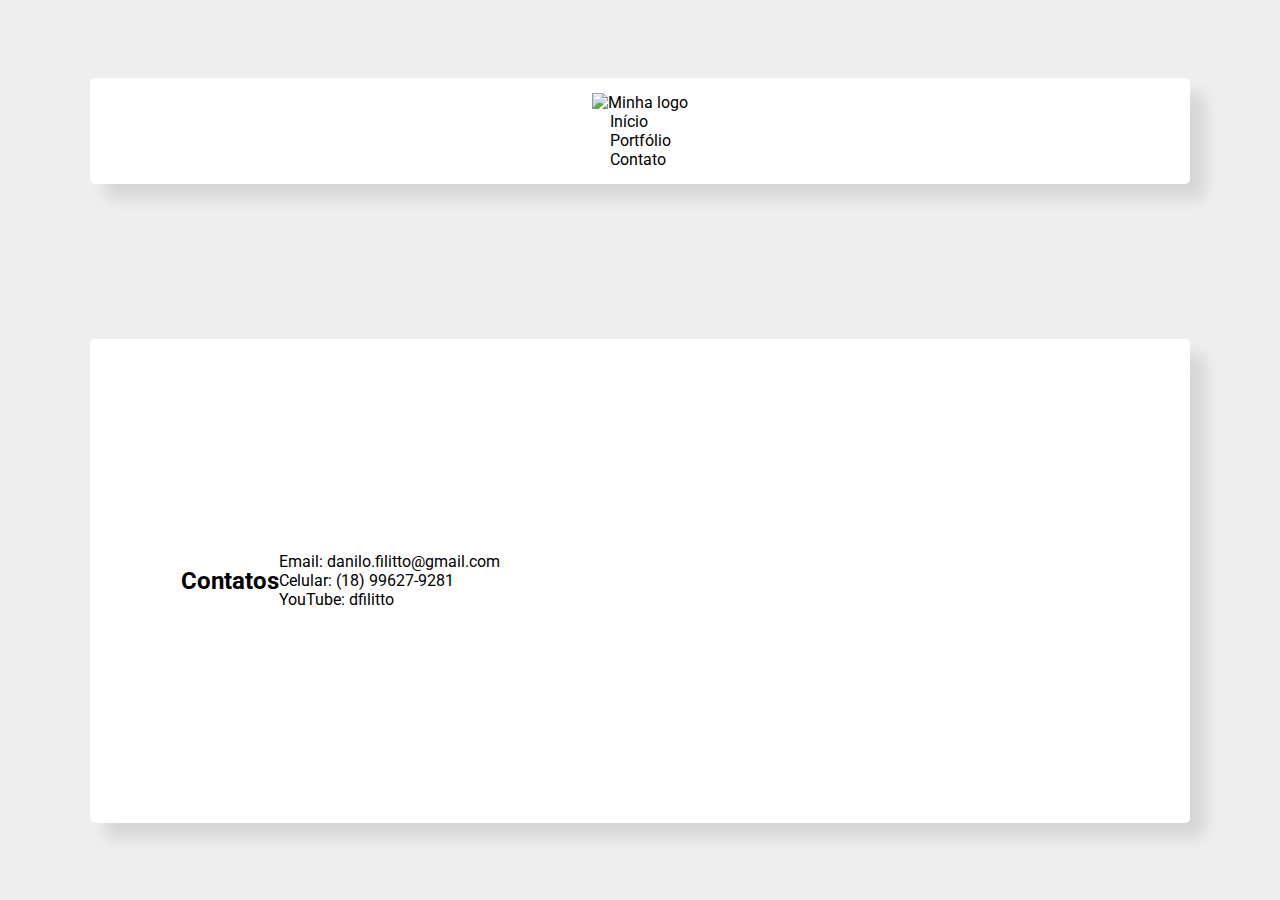
==== contato.html @ b531f8bf "Add files via upload" ====
<!DOCTYPE html>
<html lang="pt-br">
    <head>
        <meta charset="UTF-8">
        <meta name="viewport" content="width=device-width, initial-scale=1.0">
        <meta http-equiv="X-UA-Compatible" content="ie=edge">
        <title>Home</title>

        <link href="https://fonts.googleapis.com/css?family=Roboto:400,700&display=swap" rel="stylesheet">
        <link rel="stylesheet" href="./css/style.css">
     
        <script src="https://dfilittobot.herokuapp.com/assets/modules/channel-web/inject.js"></script>
    </head>
    <body>
        <header>
            <div class="container">
                <a href="https://dfilitto.github.io" class="branch"><img src="./img/logo.png" alt="Minha logo" title="Nome da minha logo"></a>
                <nav class="menu">
                    <ul>
                        <li><a class="menu-link" href="index.html">Início</a></li>
                        <li><a class="menu-link" href="portfolio.html">Portfólio</a></li>
                        <li><a class="menu-link" href="contato.html">Contato</a></li>
                    </ul>
                </nav>
            </div>
        </header>

        <main class="container">
            <article>
                <h2 class="sub-title">Contatos</h2>
                <ul>
                    <li class="li-ornament"><a class="contact-link" href="mailto:danilo.filitto@gmail.com">Email: danilo.filitto@gmail.com</a class="contato-link"></li>
                    <li class="li-ornament"><a class="contact-link" href="https://api.whatsapp.com/send?phone=5518996279281">Celular: (18) 99627-9281</a></li>
                    <li class="li-ornament"><a class="contact-link" href="https://www.youtube.com/danilofilittoppr?sub_confirmation=1">YouTube: dfilitto</a></li>
                </ul>

                <div class="map">
                    <iframe src="https://www.google.com/maps/embed?pb=!1m18!1m12!1m3!1d31759704.64315484!2d-69.64649036266651!3d-13.662806394470584!2m3!1f0!2f0!3f0!3m2!1i1024!2i768!4f13.1!3m3!1m2!1s0x9c59c7ebcc28cf%3A0x295a1506f2293e63!2sBrasil!5e0!3m2!1spt-BR!2sbr!4v1579831767703!5m2!1spt-BR!2sbr" width="600" height="450" frameborder="0" style="border:0;" allowfullscreen=""></iframe>
                </div>
            </article>
        </main>
    </body>
</html>
---- css/style.css ----
* {
    margin: 0;
    padding: 0;
    box-sizing: border-box;
    list-style: none;
}

body, html {
    width: 100%;
    height: 100%;
    background-color: #EEE;
    font-family: 'Roboto', Arial, Helvetica, sans-serif;
    font-size: 16px;

    display: flex;
    justify-content: center;
    align-items: center;
    flex-wrap: wrap;
}

img{max-width: 100% !important;}

h1 {
    font-weight: bold;
    font-size: 2.5em;
    line-height: 1em;
    margin: 15px auto;
}

h1::after {
    content: "";
    display: block;
    width: 100%;
    height: 5px;
    background-color: #000;
    margin: 2px 0 15px 0;
}

span {font-size: 1.5em;}

a {text-decoration: none; color: #000}

p {
    font-size: 1.25em;
    line-height: 1.4em;
}

p + p {margin: 15px 0;}

.container {
    width: 1100px;
    padding: 15px;
    display: flex;
    justify-content: center;
    align-items: center;
    flex-direction: column;

    background-color: #FFF;
    box-shadow: 15px 15px 15px 0px rgba(0, 0, 0, .1);
    border-radius: 5px;
}

main {
    width: 100%;
    height: auto;
    margin: 0 auto;
}

article {
    width: 100%;
    display: flex;
    justify-content: center;
    align-items: center;
    flex-wrap: wrap;
}

section.foto-social {
    flex: 1 1 100px;
}

section.texto {
    flex: 1 1 400px;
}

section + section {margin-left: 15px;}

.foto {
    width: 300px;
    height: 300px;
    margin: 0 auto;
    border-radius: 50%;
}

.foto img {
    width: 300px;
    height: 300px;
    margin: 0 auto;
    border-radius: 50%;
}

ul.social {
    width: 100%;
    height: auto;
    margin-top: 15px;
    display: flex;
    justify-content: center;
    align-items: center;
}

ul.social li {
    flex: 1 1 35px;
    margin: 5px;
}

ul.social li a {
    text-align: center;
    display: block;
    padding: 5px;
    transition: all .5s ease-in-out;
}

ul.social li a:hover {opacity: .5;}
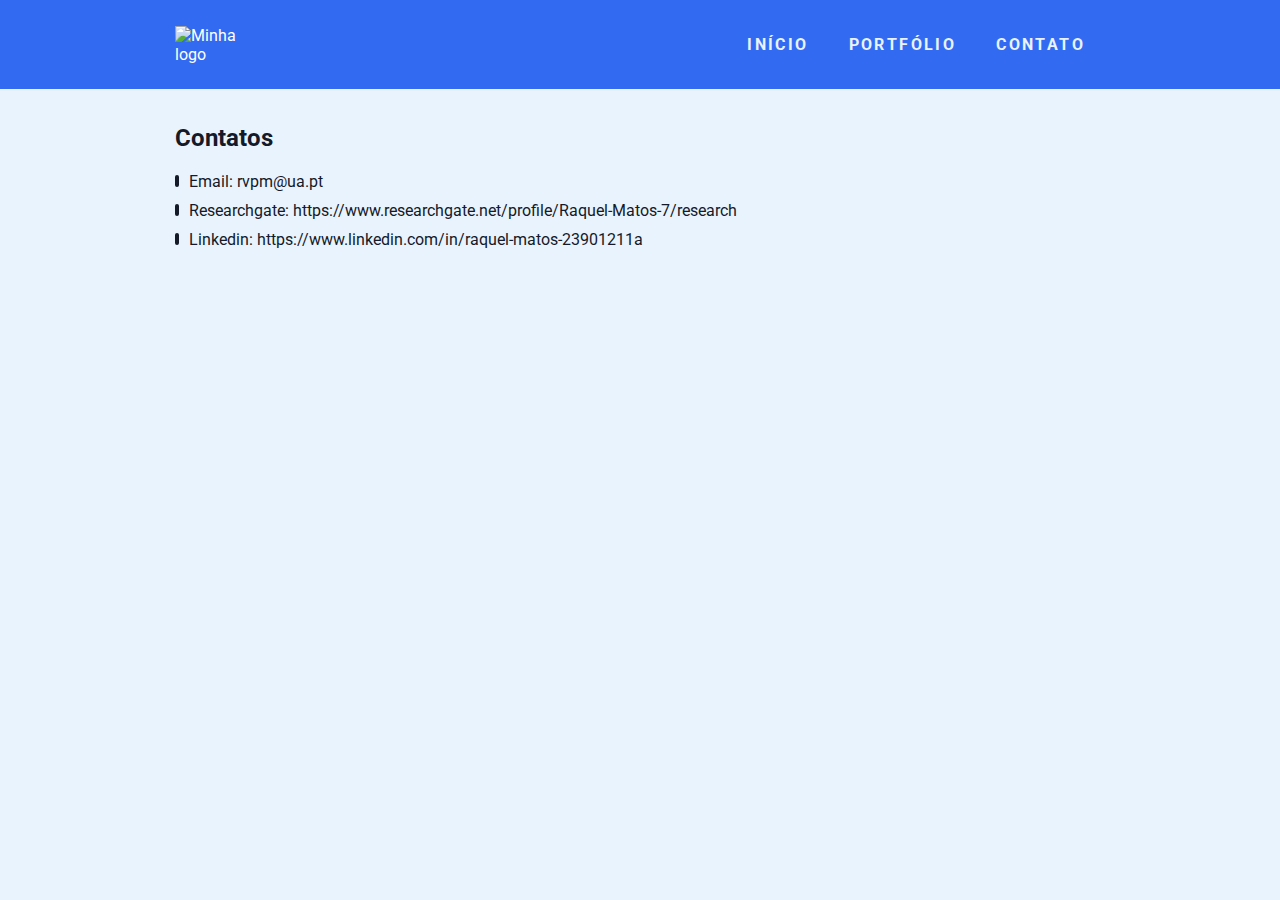
==== commit 55b6fad5: "Update contato.html" ====
--- a/contato.html
+++ b/contato.html
@@ -9,12 +9,12 @@
         <link href="https://fonts.googleapis.com/css?family=Roboto:400,700&display=swap" rel="stylesheet">
         <link rel="stylesheet" href="./css/style.css">
      
-        <script src="https://dfilittobot.herokuapp.com/assets/modules/channel-web/inject.js"></script>
+        
     </head>
     <body>
         <header>
             <div class="container">
-                <a href="https://dfilitto.github.io" class="branch"><img src="./img/logo.png" alt="Minha logo" title="Nome da minha logo"></a>
+                <a href="https://raquelvpm.github.io/RaquelMatos.github.io/" class="branch"><img src="./img/mylogo.png" alt="Minha logo" title="Nome da minha logo"></a>
                 <nav class="menu">
                     <ul>
                         <li><a class="menu-link" href="index.html">Início</a></li>
@@ -29,15 +29,13 @@
             <article>
                 <h2 class="sub-title">Contatos</h2>
                 <ul>
-                    <li class="li-ornament"><a class="contact-link" href="mailto:danilo.filitto@gmail.com">Email: danilo.filitto@gmail.com</a class="contato-link"></li>
-                    <li class="li-ornament"><a class="contact-link" href="https://api.whatsapp.com/send?phone=5518996279281">Celular: (18) 99627-9281</a></li>
-                    <li class="li-ornament"><a class="contact-link" href="https://www.youtube.com/danilofilittoppr?sub_confirmation=1">YouTube: dfilitto</a></li>
+                    <li class="li-ornament"><a class="contact-link" href="mailto:rvpm@ua.pt">Email: rvpm@ua.pt</a class="contato-link"></li>
+                    <li class="li-ornament"><a class="contact-link" href="https://www.researchgate.net/profile/Raquel-Matos-7/research">Researchgate: https://www.researchgate.net/profile/Raquel-Matos-7/research</li>
+                    <li class="li-ornament"><a class="contact-link" href="https://www.linkedin.com/in/raquel-matos-23901211a">Linkedin: https://www.linkedin.com/in/raquel-matos-23901211a</a></li>
                 </ul>
 
-                <div class="map">
-                    <iframe src="https://www.google.com/maps/embed?pb=!1m18!1m12!1m3!1d31759704.64315484!2d-69.64649036266651!3d-13.662806394470584!2m3!1f0!2f0!3f0!3m2!1i1024!2i768!4f13.1!3m3!1m2!1s0x9c59c7ebcc28cf%3A0x295a1506f2293e63!2sBrasil!5e0!3m2!1spt-BR!2sbr!4v1579831767703!5m2!1spt-BR!2sbr" width="600" height="450" frameborder="0" style="border:0;" allowfullscreen=""></iframe>
-                </div>
+                
             </article>
         </main>
     </body>
-</html>+</html>
--- a/css/style.css
+++ b/css/style.css
@@ -3,120 +3,166 @@
     padding: 0;
     box-sizing: border-box;
     list-style: none;
+    text-decoration: none;
 }
 
-body, html {
+a {color: #FFF;}
+
+img{max-width: 100%;}
+
+p {font-size: 1.2em; line-height: 1.4em; color: #141A28;}
+
+h2 {color: #141A28;}
+
+.container {
+    width: 960px;
+    margin: 0 auto;
+    padding: 15px;
+    display: flex;
+    justify-content: space-between;
+    align-items: center;
+}
+
+html, body {
     width: 100%;
     height: 100%;
-    background-color: #EEE;
-    font-family: 'Roboto', Arial, Helvetica, sans-serif;
-    font-size: 16px;
-
-    display: flex;
-    justify-content: center;
-    align-items: center;
-    flex-wrap: wrap;
 }
 
-img{max-width: 100% !important;}
-
-h1 {
-    font-weight: bold;
-    font-size: 2.5em;
-    line-height: 1em;
-    margin: 15px auto;
+body {
+    font-family: 'Roboto', sans-serif;
+    font-size: 16px;
+    background-color: #E9F3FE;
 }
 
-h1::after {
-    content: "";
-    display: block;
+header {
     width: 100%;
-    height: 5px;
-    background-color: #000;
-    margin: 2px 0 15px 0;
+    background-color: #326bf1;
 }
 
-span {font-size: 1.5em;}
-
-a {text-decoration: none; color: #000}
-
-p {
-    font-size: 1.25em;
-    line-height: 1.4em;
+.branch, .branch img {
+    width: 90px;
+    
 }
 
-p + p {margin: 15px 0;}
-
-.container {
-    width: 1100px;
-    padding: 15px;
+.menu ul { 
     display: flex;
-    justify-content: center;
-    align-items: center;
-    flex-direction: column;
-
-    background-color: #FFF;
-    box-shadow: 15px 15px 15px 0px rgba(0, 0, 0, .1);
-    border-radius: 5px;
+    justify-content: space-between;
 }
 
-main {
-    width: 100%;
-    height: auto;
-    margin: 0 auto;
+.menu .menu-link {
+    display: block;
+    margin: 10px;
+    padding: 10px;
+    color: #E9F3FE;
+    font-weight: bold;
+    text-transform: uppercase;
+    letter-spacing: .15em;
+    transition: all .3s ease-in-out;
 }
 
-article {
+.menu .menu-link:hover {opacity: .75;}
+
+
+main {width: 100%;}
+
+.super-card {
     width: 100%;
     display: flex;
-    justify-content: center;
-    align-items: center;
-    flex-wrap: wrap;
+    margin-top: 20px;
 }
 
-section.foto-social {
-    flex: 1 1 100px;
-}
-
-section.texto {
-    flex: 1 1 400px;
-}
-
-section + section {margin-left: 15px;}
-
-.foto {
-    width: 300px;
-    height: 300px;
-    margin: 0 auto;
+.super-card-img, 
+.super-card-img img {
+    width: 800px;
     border-radius: 50%;
-}
-
-.foto img {
-    width: 300px;
-    height: 300px;
-    margin: 0 auto;
-    border-radius: 50%;
-}
-
-ul.social {
-    width: 100%;
-    height: auto;
-    margin-top: 15px;
     display: flex;
+    flex-direction: column;
     justify-content: center;
     align-items: center;
 }
 
-ul.social li {
-    flex: 1 1 35px;
-    margin: 5px;
+.super-card-img h2 {margin-top: 20px;}
+
+.super-card-text {margin-left: 40px;}
+
+.super-card-text p + p {margin-top: 1em;}
+
+
+.card {
+    max-width: 350px;
+    min-height: 500px;
+    border-radius: 3px;
+    margin: 1em;
+    background-color: #FFF;
+    box-shadow: 5px 5px 5px 0px rgba(0, 0, 0, .15);
+    transition: all .3s ease-in-out;
+    display: flex;
+    flex-direction: column;
+    justify-content: space-between;
 }
 
-ul.social li a {
-    text-align: center;
-    display: block;
-    padding: 5px;
-    transition: all .5s ease-in-out;
+.card:hover { box-shadow: 30px 30px 5px 0px rgba(0, 0, 0, .15); }
+
+.card-img { padding: 1em; }
+
+.img-body,
+.img-body img {
+    width: 200px;
+    display: table;
+    margin: 0 auto; 
+    border-radius: 50%;
 }
 
-ul.social li a:hover {opacity: .5;}
+.card-body { padding: 1em; }
+.card-body p {
+    color: #343A40;
+    line-height: 1.4em;
+}
+
+.card-body p + p { margin-top: .5em;}
+
+.card-button {
+    width: 100%;
+    border-bottom-left-radius: 3px;
+    border-bottom-right-radius: 3px;
+    padding: 1em;
+    background-color: #141A28;
+    display: flex;
+    justify-content: center;
+}
+
+.card-button button {
+    width: 250px;
+    padding: 1em;
+    border: none;
+    border-radius: 3px;
+    background-image: linear-gradient(to right bottom, #412e82, #393581, #333b7e, #2f407a, #2f4475);
+    color: #E9F3FE;
+    font-size: 1.2em;
+    text-transform: capitalize;
+    transition: all .3s ease-in-out;
+}
+
+.card-button button:hover {
+    cursor: pointer;
+    opacity: .75;
+}
+
+.sub-title {margin: 20px auto;}
+
+.li-ornament { margin: 10px 0; }
+
+.li-ornament::before {
+    content: "";
+    display: inline-block;
+    width: 4px;
+    height: 12px;
+    margin-right: 10px;
+    background-color: #141A28;
+    border-radius: 5px;
+}
+.contact-link {color: #141A28;}
+
+.map {
+    margin: 20px 0;
+}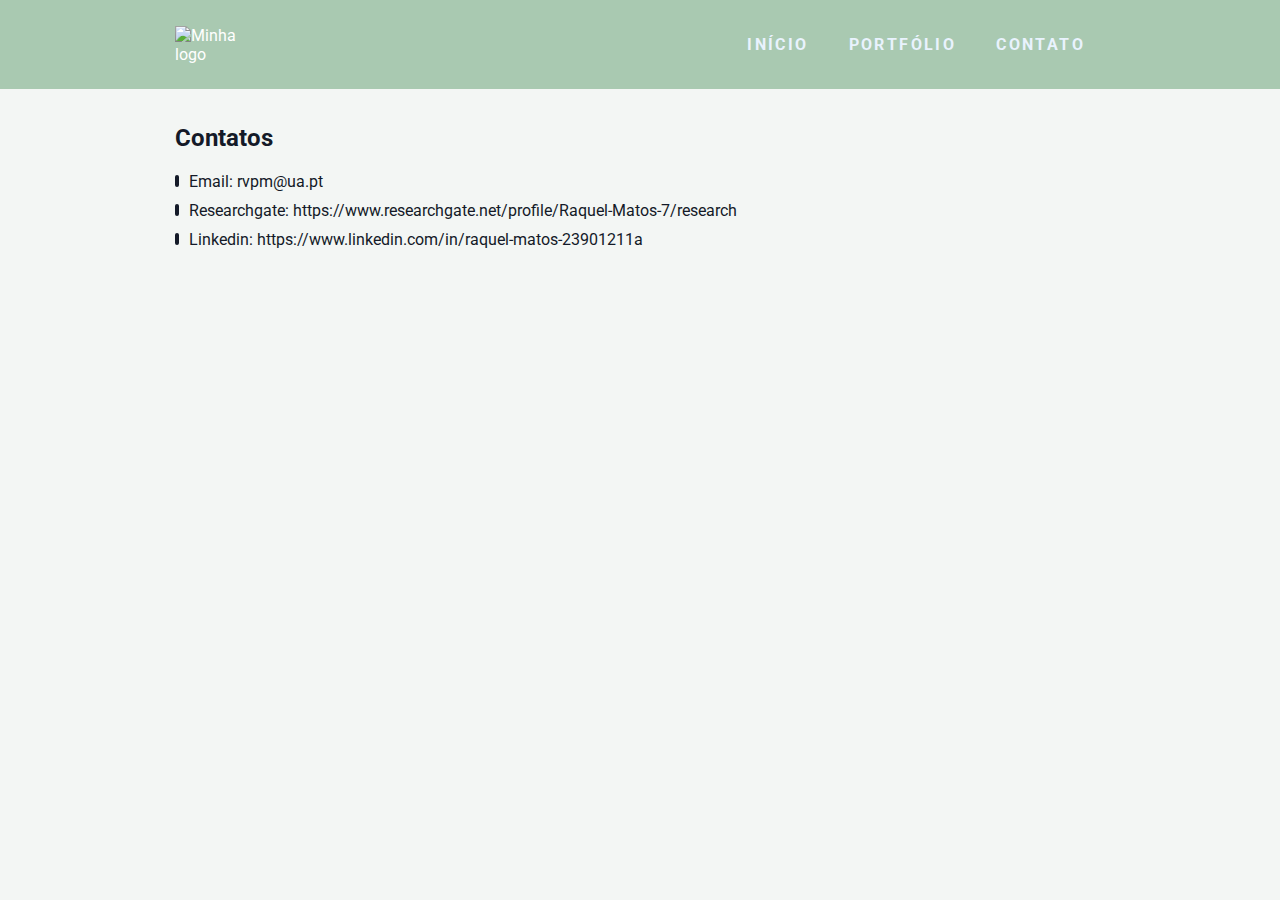
==== commit c9e4a0b5: "Update contato.html" ====
--- a/contato.html
+++ b/contato.html
@@ -14,7 +14,7 @@
     <body>
         <header>
             <div class="container">
-                <a href="https://raquelvpm.github.io/RaquelMatos.github.io/" class="branch"><img src="./img/mylogo.png" alt="Minha logo" title="Nome da minha logo"></a>
+                <a href="https://raquelvpm.github.io/RaquelMatos.github.io/" class="branch"><img src="./img/mylogo.jpg" alt="Minha logo" title="Nome da minha logo"></a>
                 <nav class="menu">
                     <ul>
                         <li><a class="menu-link" href="index.html">Início</a></li>
--- a/css/style.css
+++ b/css/style.css
@@ -31,12 +31,12 @@
 body {
     font-family: 'Roboto', sans-serif;
     font-size: 16px;
-    background-color: #E9F3FE;
+    background-color: #F3F6F4;
 }
 
 header {
     width: 100%;
-    background-color: #326bf1;
+    background-color: #a9c9b1;
 }
 
 .branch, .branch img {
@@ -165,4 +165,4 @@
 
 .map {
     margin: 20px 0;
-}+}
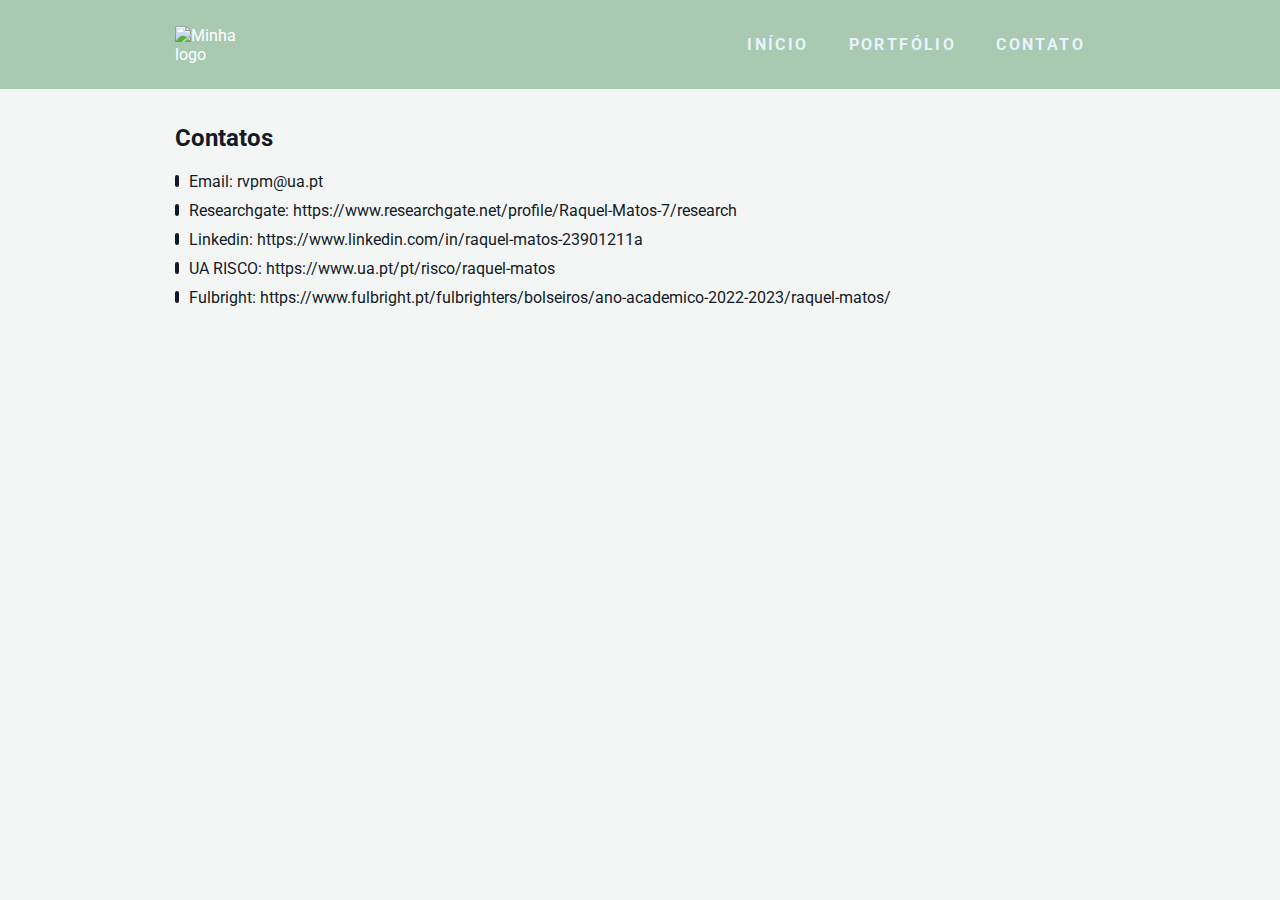
==== commit a5942958: "Update contato.html" ====
--- a/contato.html
+++ b/contato.html
@@ -32,6 +32,9 @@
                     <li class="li-ornament"><a class="contact-link" href="mailto:rvpm@ua.pt">Email: rvpm@ua.pt</a class="contato-link"></li>
                     <li class="li-ornament"><a class="contact-link" href="https://www.researchgate.net/profile/Raquel-Matos-7/research">Researchgate: https://www.researchgate.net/profile/Raquel-Matos-7/research</li>
                     <li class="li-ornament"><a class="contact-link" href="https://www.linkedin.com/in/raquel-matos-23901211a">Linkedin: https://www.linkedin.com/in/raquel-matos-23901211a</a></li>
+                    <li class="li-ornament"><a class="contact-link" href="https://www.ua.pt/pt/risco/raquel-matos">UA RISCO: https://www.ua.pt/pt/risco/raquel-matos</a></li>
+                     <li class="li-ornament"><a class="contact-link" href="https://www.fulbright.pt/fulbrighters/bolseiros/ano-academico-2022-2023/raquel-matos/">Fulbright: https://www.fulbright.pt/fulbrighters/bolseiros/ano-academico-2022-2023/raquel-matos/</a></li>
+                    
                 </ul>
 
                 
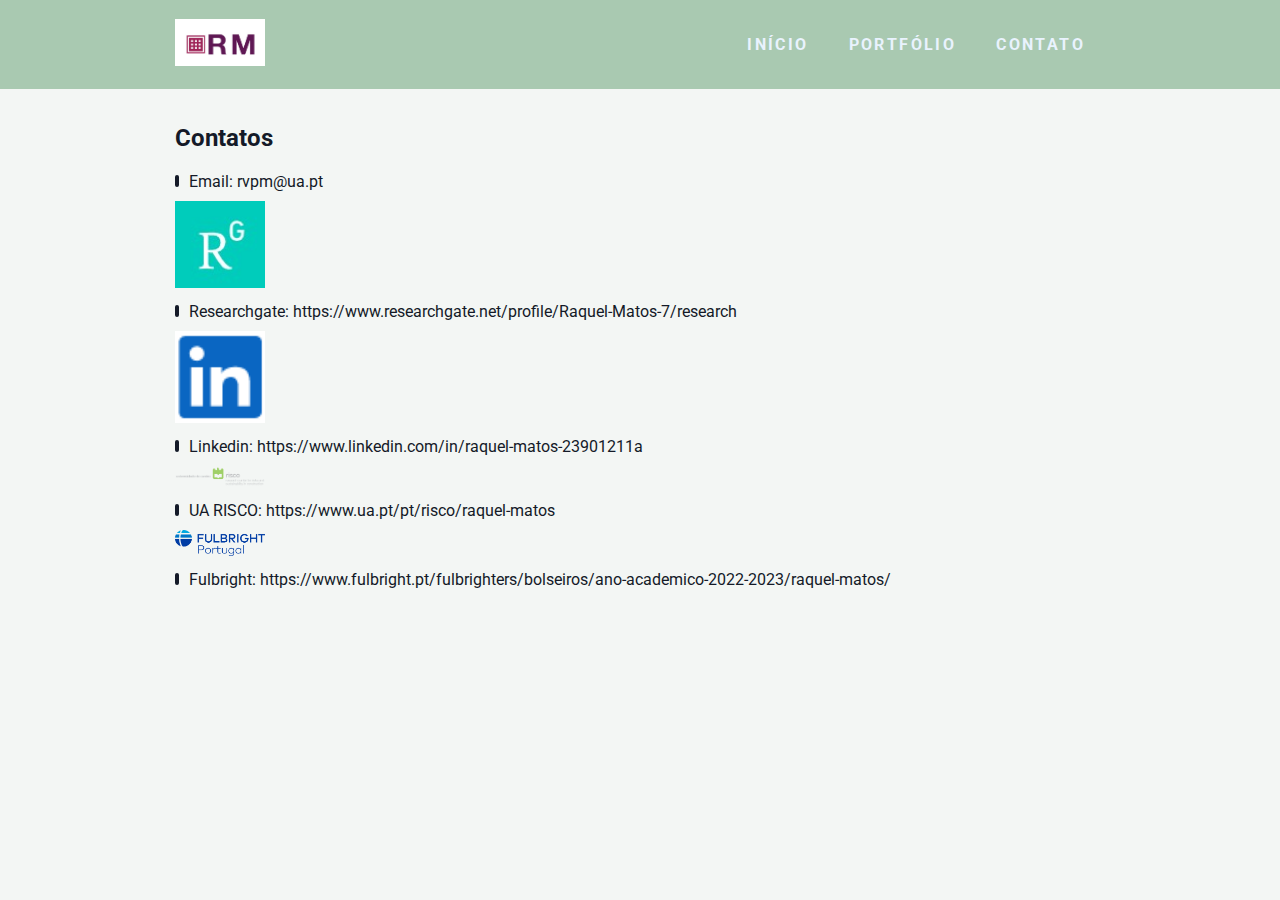
==== commit 7aa66b7a: "Update contato.html" ====
--- a/contato.html
+++ b/contato.html
@@ -14,7 +14,7 @@
     <body>
         <header>
             <div class="container">
-                <a href="https://raquelvpm.github.io/RaquelMatos.github.io/" class="branch"><img src="./img/mylogo.jpg" alt="Minha logo" title="Nome da minha logo"></a>
+                <a href="https://raquelvpm.github.io/RaquelMatos.github.io/" class="branch"><img src="./img/mylogo.JPG" alt="Minha logo" title="Nome da minha logo"></a>
                 <nav class="menu">
                     <ul>
                         <li><a class="menu-link" href="index.html">Início</a></li>
@@ -29,11 +29,16 @@
             <article>
                 <h2 class="sub-title">Contatos</h2>
                 <ul>
+      
                     <li class="li-ornament"><a class="contact-link" href="mailto:rvpm@ua.pt">Email: rvpm@ua.pt</a class="contato-link"></li>
+                             <a href="https://raquelvpm.github.io/RaquelMatos.github.io/" class="branch"><img src="./img/researchgate.jpg" alt="Minha logo" title="Nome da minha logo"></a>
                     <li class="li-ornament"><a class="contact-link" href="https://www.researchgate.net/profile/Raquel-Matos-7/research">Researchgate: https://www.researchgate.net/profile/Raquel-Matos-7/research</li>
+                    <a href="https://raquelvpm.github.io/RaquelMatos.github.io/" class="branch"><img src="./img/linkedin.png" alt="Minha logo" title="Nome da minha logo"></a>
                     <li class="li-ornament"><a class="contact-link" href="https://www.linkedin.com/in/raquel-matos-23901211a">Linkedin: https://www.linkedin.com/in/raquel-matos-23901211a</a></li>
+ <a href="https://raquelvpm.github.io/RaquelMatos.github.io/" class="branch"><img src="./img/RISCO.png" alt="Minha logo" title="Nome da minha logo"></a>
                     <li class="li-ornament"><a class="contact-link" href="https://www.ua.pt/pt/risco/raquel-matos">UA RISCO: https://www.ua.pt/pt/risco/raquel-matos</a></li>
-                     <li class="li-ornament"><a class="contact-link" href="https://www.fulbright.pt/fulbrighters/bolseiros/ano-academico-2022-2023/raquel-matos/">Fulbright: https://www.fulbright.pt/fulbrighters/bolseiros/ano-academico-2022-2023/raquel-matos/</a></li>
+                     <a href="https://raquelvpm.github.io/RaquelMatos.github.io/" class="branch"><img src="./img/Fulbright.png" alt="Minha logo" title="Nome da minha logo"></a>
+                    <li class="li-ornament"><a class="contact-link" href="https://www.fulbright.pt/fulbrighters/bolseiros/ano-academico-2022-2023/raquel-matos/">Fulbright: https://www.fulbright.pt/fulbrighters/bolseiros/ano-academico-2022-2023/raquel-matos/</a></li>
                     
                 </ul>
 
--- a/css/style.css
+++ b/css/style.css
@@ -74,16 +74,11 @@
 .super-card-img, 
 .super-card-img img {
     width: 800px;
-    border-radius: 50%;
+    border-radius: 70%;
     display: flex;
-    flex-direction: column;
     justify-content: center;
     align-items: center;
 }
-
-.super-card-img h2 {margin-top: 20px;}
-
-.super-card-text {margin-left: 40px;}
 
 .super-card-text p + p {margin-top: 1em;}
 
@@ -97,7 +92,6 @@
     box-shadow: 5px 5px 5px 0px rgba(0, 0, 0, .15);
     transition: all .3s ease-in-out;
     display: flex;
-    flex-direction: column;
     justify-content: space-between;
 }
 
